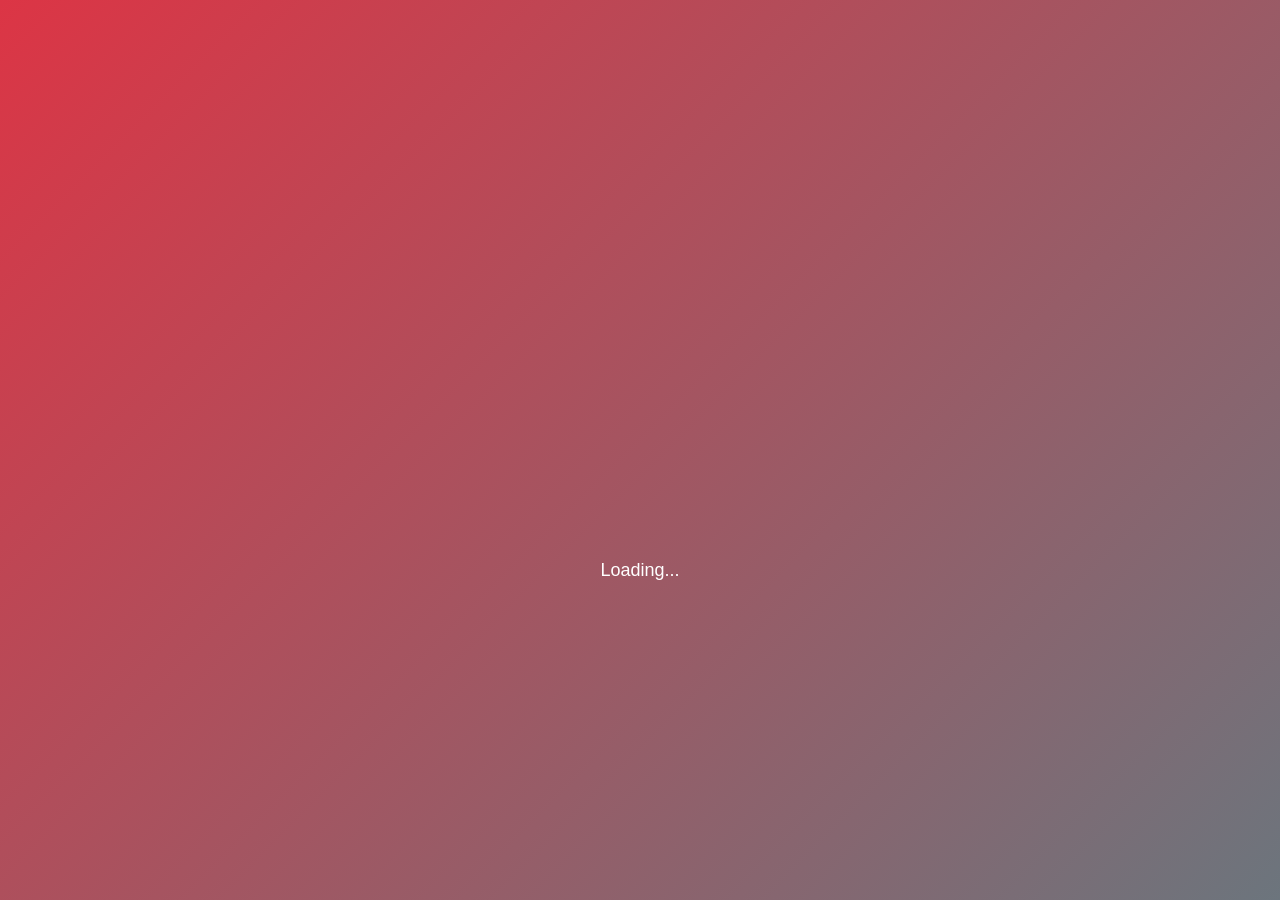
==== index.html @ 460873a8 "kajmovic fix2" ====
<!DOCTYPE html>
<html lang="en">
<head>
    <meta charset="UTF-8">
    <meta name="viewport" content="width=device-width, initial-scale=1.0">
    <title>KAJMOVIC</title>
    <link rel="stylesheet" href="../src/styles.css">
    <link rel="stylesheet" href="https://cdnjs.cloudflare.com/ajax/libs/font-awesome/6.0.0/css/all.min.css">
</head>
<body>
    <!-- Loading Screen -->
    <div id="loading-screen">
        <div class="loader">
            <div class="tool wrench"></div>
            <div class="tool key"></div>
            <div class="tool screwdriver"></div>
            <div class="tool hammer"></div>
            <div class="tool pliers"></div>
            <div class="tool oil-can"></div>
            <div class="tool tire-iron"></div>
            <div class="tool spark-plug"></div>
        </div>
        <p data-translate="loading">Loading...</p>
    </div>

    <!-- Main Content -->
    <div id="main-content" style="display: none;">
        <!-- Navigation -->
        <nav>
            <div class="container">
                <div class="nav-brand">
                    <img  style="border-radius: 50px; width: 40%;" src="./assets/kajmovic.jpg">
                    <!--<h1 data-translate="navBrand">Mechanic Shop</h1>-->
                </div>
                <ul class="nav-menu">
                    <li><a href="#about-us" data-translate="navAbout">About</a></li>
                    <li><a href="#services" data-translate="navServices">Services</a></li>
                    <li><a href="#contact" data-translate="navContact">Contact</a></li>
                </ul>
                <div class="language-switcher">
                    <button class="lang-btn active" data-lang="en">EN</button>
                    <button class="lang-btn" data-lang="bs">BS</button>
                </div>
                <div class="hamburger">
                    <span></span>
                    <span></span>
                    <span></span>
                </div>
            </div>
        </nav>

        <!-- Poster Video -->
        <section id="poster-video">
            <video id="hero-video" autoplay muted loop>
                <source src="https://videos.pexels.com/video-files/14514807/14514807-uhd_2560_1440_25fps.mp4" type="video/mp4">
                Your browser does not support the video tag.
            </video>
            <div class="video-overlay">
                <h1 data-translate="heroTitle">Welcome to Mechanic Shop</h1>
                <p data-translate="heroSubtitle">Your trusted car repair experts</p>
            </div>
        </section>

        <!-- About Us -->
        <section id="about-us">
            <div class="container">
                <h2 data-translate="aboutTitle">About Us</h2>
                <p data-translate="aboutText">We are a family-owned car repair shop with over 20 years of experience. Our team of certified mechanics provides top-quality service for all your automotive needs.</p>
                <img src="https://images.pexels.com/photos/4480505/pexels-photo-4480505.jpeg?auto=compress&cs=tinysrgb&w=1260&h=750&dpr=1" alt="Mechanic working in our repair shop" class="about-image" data-translate="aboutAlt">
            </div>
        </section>

        <!-- Services -->
        <section id="services">
            <div class="container">
                <h2 data-translate="servicesTitle">Our Services</h2>
                <div class="services-grid">
                    <div class="service-item">
                        <div class="card-inner">
                            <div class="card-front">
                                <div class="service-icon">
                                    <i class="fas fa-cogs"></i>
                                </div>
                                <h3 data-translate="engineTitle">Engine Repair</h3>
                                <p data-translate="engineFront">Comprehensive engine diagnostics and repair services.</p>
                            </div>
                            <div class="card-back">
                                <h3 data-translate="engineTitle">Engine Repair</h3>
                                <p data-translate="engineBack">Our certified mechanics use state-of-the-art diagnostic equipment to identify and fix engine issues. From minor tune-ups to major overhauls, we ensure your engine runs smoothly and efficiently.</p>
                                <ul data-translate-list="engineList">
                                    <li>Diagnostic scanning</li>
                                    <li>Timing belt replacement</li>
                                    <li>Fuel system repair</li>
                                    <li>Performance tuning</li>
                                </ul>
                            </div>
                        </div>
                    </div>
                    <div class="service-item">
                        <div class="card-inner">
                            <div class="card-front">
                                <div class="service-icon">
                                    <i class="fas fa-brake-car"></i>
                                </div>
                                <h3 data-translate="brakeTitle">Brake Service</h3>
                                <p data-translate="brakeFront">Safe and reliable brake inspections and replacements.</p>
                            </div>
                            <div class="card-back">
                                <h3 data-translate="brakeTitle">Brake Service</h3>
                                <p data-translate="brakeBack">Your safety is our priority. We provide complete brake system maintenance including pads, rotors, calipers, and brake fluid. All work comes with our satisfaction guarantee.</p>
                                <ul data-translate-list="brakeList">
                                    <li>Brake pad replacement</li>
                                    <li>Rotor resurfacing</li>
                                    <li>Brake fluid flush</li>
                                    <li>ABS system repair</li>
                                </ul>
                            </div>
                        </div>
                    </div>
                    <div class="service-item">
                        <div class="card-inner">
                            <div class="card-front">
                                <div class="service-icon">
                                    <i class="fas fa-oil-can"></i>
                                </div>
                                <h3 data-translate="oilTitle">Oil Change</h3>
                                <p data-translate="oilFront">Quick and efficient oil changes with premium oils.</p>
                            </div>
                            <div class="card-back">
                                <h3 data-translate="oilTitle">Oil Change</h3>
                                <p data-translate="oilBack">Regular oil changes are essential for your vehicle's longevity. We use only premium synthetic oils and high-quality filters. Our quick service gets you back on the road fast.</p>
                                <ul data-translate-list="oilList">
                                    <li>Synthetic oil options</li>
                                    <li>Filter replacement</li>
                                    <li>Multi-point inspection</li>
                                    <li>Fluid level check</li>
                                </ul>
                            </div>
                        </div>
                    </div>
                    <div class="service-item">
                        <div class="card-inner">
                            <div class="card-front">
                                <div class="service-icon">
                                    <i class="fas fa-circle-notch"></i>
                                </div>
                                <h3 data-translate="tireTitle">Tire Service</h3>
                                <p data-translate="tireFront">Tire rotations, alignments, and replacements.</p>
                            </div>
                            <div class="card-back">
                                <h3 data-translate="tireTitle">Tire Service</h3>
                                <p data-translate="tireBack">Proper tire maintenance ensures safety and performance. We offer complete tire services including mounting, balancing, rotations, and wheel alignments using precision equipment.</p>
                                <ul data-translate-list="tireList">
                                    <li>Tire rotation</li>
                                    <li>Wheel alignment</li>
                                    <li>Tire mounting/balancing</li>
                                    <li>TPMS service</li>
                                </ul>
                            </div>
                        </div>
                    </div>
                </div>
            </div>
        </section>

        <!-- Contact -->
        <section id="contact">
            <div class="container">
                <h2 data-translate="contactTitle">Contact Us</h2>
                <div class="contact-content">
                    <div class="contact-form-section">
                        <h3 data-translate="contactGetInTouch">Get In Touch</h3>
                        <form id="contact-form">
                            <input type="text" placeholder="Name" required data-translate-placeholder="contactName">
                            <input type="email" placeholder="Email" required data-translate-placeholder="contactEmail">
                            <textarea placeholder="Message" required data-translate-placeholder="contactMessage"></textarea>
                            <button type="submit" data-translate="contactSend">Send Message</button>
                        </form>
                    </div>
                    <div class="contact-info-section">
                        <div class="contact-info">
                            <h3 data-translate="contactInfo">Contact Information</h3>
                            <p data-translate="contactPhone">Phone: +38761235225</p>
                            <p data-translate="contactEmailLabel">Email: </p>
                            <p data-translate="contactAddress">Address: Kasindolska do 48, Ilidža 71210</p>
                        </div>
                        <div class="map-container">
                            <iframe
                                src="https://www.google.com/maps/embed?pb=!1m18!1m12!1m3!1d2878.1509788931603!2d18.31396648960029!3d43.831967366329216!2m3!1f0!2f0!3f0!3m2!1i1024!2i768!4f13.1!3m3!1m2!1s0x475f4bccaf7ef1a3%3A0x8cf019a03a48cd0b!2sAutoKlinika%20Kajimovic!5e0!3m2!1sen!2sba!4v1776359117265!5m2!1sen!2sba"
                                width="100%"
                                height="300"
                                style="border:0; border-radius: 10px;"
                                allowfullscreen=""
                                loading="lazy"
                                referrerpolicy="no-referrer-when-downgrade">
                            </iframe>
                        </div>
                    </div>
                </div>
            </div>
        </section>

        <!-- Footer -->
        <footer>
            <div class="container">
                <div class="social-icons">
                    <a href="#" class="social-icon"><i class="fab fa-facebook-f"></i></a>
                    <a href="#" class="social-icon"><i class="fab fa-twitter"></i></a>
                    <a href="#" class="social-icon"><i class="fab fa-instagram"></i></a>
                    <a href="#" class="social-icon"><i class="fab fa-youtube"></i></a>
                </div>
            </div>
        </footer>
    </div>

    <script src="../src/script.js"></script>
    <script>
        // Translations object
        const translations = {
            en: {
                // Navigation
                navBrand: "Mechanic Shop",
                navAbout: "About",
                navServices: "Services",
                navContact: "Contact",
                
                // Loading
                loading: "Loading...",
                
                // Hero section
                heroTitle: "Welcome to Mechanic Shop",
                heroSubtitle: "Your trusted car repair experts",
                
                // About section
                aboutTitle: "About Us",
                aboutText: "We are a family-owned car repair shop with over 20 years of experience. Our team of certified mechanics provides top-quality service for all your automotive needs.",
                aboutAlt: "Mechanic working in our repair shop",
                
                // Services section
                servicesTitle: "Our Services",
                
                // Engine Repair
                engineTitle: "Engine Repair",
                engineFront: "Comprehensive engine diagnostics and repair services.",
                engineBack: "Our certified mechanics use state-of-the-art diagnostic equipment to identify and fix engine issues. From minor tune-ups to major overhauls, we ensure your engine runs smoothly and efficiently.",
                engineList: ["Diagnostic scanning", "Timing belt replacement", "Fuel system repair", "Performance tuning"],
                
                // Brake Service
                brakeTitle: "Brake Service",
                brakeFront: "Safe and reliable brake inspections and replacements.",
                brakeBack: "Your safety is our priority. We provide complete brake system maintenance including pads, rotors, calipers, and brake fluid. All work comes with our satisfaction guarantee.",
                brakeList: ["Brake pad replacement", "Rotor resurfacing", "Brake fluid flush", "ABS system repair"],
                
                // Oil Change
                oilTitle: "Oil Change",
                oilFront: "Quick and efficient oil changes with premium oils.",
                oilBack: "Regular oil changes are essential for your vehicle's longevity. We use only premium synthetic oils and high-quality filters. Our quick service gets you back on the road fast.",
                oilList: ["Synthetic oil options", "Filter replacement", "Multi-point inspection", "Fluid level check"],
                
                // Tire Service
                tireTitle: "Tire Service",
                tireFront: "Tire rotations, alignments, and replacements.",
                tireBack: "Proper tire maintenance ensures safety and performance. We offer complete tire services including mounting, balancing, rotations, and wheel alignments using precision equipment.",
                tireList: ["Tire rotation", "Wheel alignment", "Tire mounting/balancing", "TPMS service"],
                
                // Contact section
                contactTitle: "Contact Us",
                contactGetInTouch: "Get In Touch",
                contactInfo: "Contact Information",
                contactName: "Name",
                contactEmail: "Email",
                contactMessage: "Message",
                contactSend: "Send Message",
                contactPhone: "Phone: +38761235225",
                contactEmailLabel: "Email: ",
                contactAddress: "Address: Kasindolska do 48, Ilidža 71210",
                
                // Form success message
                formSuccess: "Thank you for your message! We will get back to you soon."
            },
            bs: {
                // Navigation
                navBrand: "Auto Servis",
                navAbout: "O nama",
                navServices: "Usluge",
                navContact: "Kontakt",
                
                // Loading
                loading: "Učitavanje...",
                
                // Hero section
                heroTitle: "Dobrodošli u Auto Servis",
                heroSubtitle: "Vaši pouzdani stručnjaci za popravku automobila",
                
                // About section
                aboutTitle: "O nama",
                aboutText: "Mi smo porodični auto servis sa preko 20 godina iskustva. Naš tim sertifikovanih mehaničara pruža vrhunsku uslugu za sve vaše automobile potrebe.",
                aboutAlt: "Mehaničar radi u našem servisu",
                
                // Services section
                servicesTitle: "Naše usluge",
                
                // Engine Repair
                engineTitle: "Popravka motora",
                engineFront: "Sveobuhvatna dijagnostika i popravka motora.",
                engineBack: "Naši sertifikovani mehaničari koriste najsavremeniju dijagnostičku opremu za identifikaciju i rješavanje problema sa motorom. Od manjih podešavanja do velikih remontovanja, osiguravamo da vaš motor radi glatko i efikasno.",
                engineList: ["Dijagnostičko skeniranje", "Zamjena remena", "Popravka sistema goriva", "Podešavanje performansi"],
                
                // Brake Service
                brakeTitle: "Servis kočnica",
                brakeFront: "Sigurne i pouzdane inspekcije i zamjene kočnica.",
                brakeBack: "Vaša sigurnost je naš prioritet. Pružamo kompletnu održavanje sistema kočnica uključujući pločice, diskove, čeljusti i kočnu tečnost. Sav posao dolazi sa našom garancijom zadovoljstva.",
                brakeList: ["Zamjena kočnih pločica", "Obrada diskova", "Ispiranje kočne tečnosti", "Popravka ABS sistema"],
                
                // Oil Change
                oilTitle: "Zamjena ulja",
                oilFront: "Brze i efikasne zamjene ulja sa premium uljima.",
                oilBack: "Redovne zamjene ulja su neophodne za dugovječnost vašeg vozila. Koristimo samo premium sintetička ulja i visokokvalitetne filtere. Naša brza usluga vraća vas na put brzo.",
                oilList: ["Opcije sintetičkog ulja", "Zamjena filtera", "Više tačaka inspekcije", "Provjera nivoa tečnosti"],
                
                // Tire Service
                tireTitle: "Servis guma",
                tireFront: "Rotacija guma, poravnanje i zamjene.",
                tireBack: "Pravilno održavanje guma osigurava sigurnost i performanse. Nudimo kompletnu uslugu guma uključujući montažu, balansiranje, rotaciju i poravnanje točkova koristeći preciznu opremu.",
                tireList: ["Rotacija guma", "Poravnanje točkova", "Montaža/balansiranje guma", "TPMS servis"],
                
                // Contact section
                contactTitle: "Kontaktirajte nas",
                contactGetInTouch: "Stupite u kontakt",
                contactInfo: "Kontakt informacije",
                contactName: "Ime",
                contactEmail: "Email",
                contactMessage: "Poruka",
                contactSend: "Pošalji poruku",
                contactPhone: "Telefon: +38761235225",
                contactEmailLabel: "Email: ",
                contactAddress: "Adresa: Kasindolska do 48, Ilidža 71210",
                
                // Form success message
                formSuccess: "Hvala vam na poruci! Javit ćemo vam se uskoro."
            }
        };
    </script>
</body>
</html>
---- src/styles.css ----
/* Reset and Base Styles */
* {
    margin: 0;
    padding: 0;
    box-sizing: border-box;
}

body {
    font-family: 'Segoe UI', Tahoma, Geneva, Verdana, sans-serif;
    line-height: 1.6;
    color: #2c3e50;
    overflow-x: hidden;
    background: linear-gradient(135deg, #dc3545 0%, #6c757d 100%);
    min-height: 100vh;
}

/* Loading Screen */
#loading-screen {
    position: fixed;
    top: 0;
    left: 0;
    width: 100%;
    height: 100%;
    background: linear-gradient(135deg, #dc3545 0%, #6c757d 100%);
    display: flex;
    flex-direction: column;
    justify-content: center;
    align-items: center;
    z-index: 9999;
    overflow: hidden;
}

.loader {
    position: relative;
    width: 200px;
    height: 200px;
    display: flex;
    justify-content: center;
    align-items: center;
}

/* Tool Base Styles */
.tool {
    position: absolute;
    opacity: 0;
    animation-fill-mode: forwards;
}

/* Wrench */
.wrench {
    width: 40px;
    height: 40px;
    background: linear-gradient(45deg, #fff, #f8f9fa);
    border-radius: 8px;
    clip-path: polygon(20% 0%, 80% 0%, 100% 30%, 100% 70%, 80% 100%, 20% 100%, 0% 70%, 0% 30%);
    animation: wrenchSpin 2s ease-in-out infinite, fadeInOut 4s ease-in-out infinite;
    animation-delay: 0s, 0s;
}

/* Key */
.key {
    width: 35px;
    height: 15px;
    background: linear-gradient(45deg, #fff, #f8f9fa);
    border-radius: 2px;
    position: relative;
    animation: keyBounce 1.5s ease-in-out infinite, fadeInOut 4s ease-in-out infinite;
    animation-delay: 0.5s, 0.5s;
}

.key::before {
    content: '';
    position: absolute;
    top: -3px;
    left: -3px;
    width: 8px;
    height: 8px;
    background: #fff;
    border-radius: 50%;
    border: 2px solid #f8f9fa;
}

/* Screwdriver */
.screwdriver {
    width: 8px;
    height: 50px;
    background: linear-gradient(to bottom, #fff 0%, #fff 70%, #f8f9fa 70%, #f8f9fa 100%);
    border-radius: 4px;
    position: relative;
    animation: screwdriverTwist 1.8s ease-in-out infinite, fadeInOut 4s ease-in-out infinite;
    animation-delay: 1s, 1s;
}

.screwdriver::before {
    content: '';
    position: absolute;
    top: -8px;
    left: -4px;
    width: 16px;
    height: 8px;
    background: #fff;
    border-radius: 4px;
}

/* Hammer */
.hammer {
    width: 12px;
    height: 45px;
    background: linear-gradient(to bottom, #8B4513 0%, #8B4513 80%, #654321 80%, #654321 100%);
    border-radius: 6px;
    position: relative;
    animation: hammerSwing 2.2s ease-in-out infinite, fadeInOut 4s ease-in-out infinite;
    animation-delay: 1.5s, 1.5s;
}

.hammer::before {
    content: '';
    position: absolute;
    top: -8px;
    left: -6px;
    width: 24px;
    height: 12px;
    background: #fff;
    border-radius: 6px;
    box-shadow: inset 0 0 0 2px #f8f9fa;
}

/* Pliers */
.pliers {
    width: 35px;
    height: 20px;
    background: linear-gradient(45deg, #fff, #f8f9fa);
    border-radius: 10px 10px 4px 4px;
    position: relative;
    animation: pliersOpenClose 2.5s ease-in-out infinite, fadeInOut 4s ease-in-out infinite;
    animation-delay: 2s, 2s;
}

.pliers::before {
    content: '';
    position: absolute;
    top: -8px;
    left: 8px;
    width: 6px;
    height: 8px;
    background: #fff;
    border-radius: 3px;
}

.pliers::after {
    content: '';
    position: absolute;
    top: -8px;
    right: 8px;
    width: 6px;
    height: 8px;
    background: #fff;
    border-radius: 3px;
}

/* Oil Can */
.oil-can {
    width: 20px;
    height: 30px;
    background: linear-gradient(to bottom, #fff 0%, #fff 20%, #f8f9fa 20%, #f8f9fa 100%);
    border-radius: 4px;
    position: relative;
    animation: oilCanPour 2.8s ease-in-out infinite, fadeInOut 4s ease-in-out infinite;
    animation-delay: 2.5s, 2.5s;
}

.oil-can::before {
    content: '';
    position: absolute;
    top: -5px;
    left: 2px;
    width: 16px;
    height: 8px;
    background: #fff;
    border-radius: 8px 8px 0 0;
}

.oil-can::after {
    content: '';
    position: absolute;
    bottom: -2px;
    left: 6px;
    width: 8px;
    height: 4px;
    background: #fff;
    border-radius: 2px;
}

/* Tire Iron */
.tire-iron {
    width: 45px;
    height: 8px;
    background: linear-gradient(45deg, #fff, #f8f9fa);
    border-radius: 4px;
    position: relative;
    animation: tireIronRotate 3.2s ease-in-out infinite, fadeInOut 4s ease-in-out infinite;
    animation-delay: 3s, 3s;
}

.tire-iron::before {
    content: '';
    position: absolute;
    top: -3px;
    left: -3px;
    width: 14px;
    height: 14px;
    background: #fff;
    border-radius: 50%;
    border: 2px solid #f8f9fa;
}

.tire-iron::after {
    content: '';
    position: absolute;
    top: -3px;
    right: -3px;
    width: 14px;
    height: 14px;
    background: #fff;
    border-radius: 50%;
    border: 2px solid #f8f9fa;
}

/* Spark Plug */
.spark-plug {
    width: 12px;
    height: 25px;
    background: linear-gradient(to bottom, #fff 0%, #fff 60%, #f8f9fa 60%, #f8f9fa 100%);
    border-radius: 6px;
    position: relative;
    animation: sparkPlugGlow 1.2s ease-in-out infinite alternate, fadeInOut 4s ease-in-out infinite;
    animation-delay: 3.5s, 3.5s;
}

.spark-plug::before {
    content: '';
    position: absolute;
    top: -4px;
    left: 2px;
    width: 8px;
    height: 6px;
    background: #fff;
    border-radius: 4px;
}

/* Tool Animations */
@keyframes wrenchSpin {
    0%, 100% { transform: rotate(0deg) translateX(0px) translateY(0px); }
    25% { transform: rotate(90deg) translateX(20px) translateY(-10px); }
    50% { transform: rotate(180deg) translateX(0px) translateY(-20px); }
    75% { transform: rotate(270deg) translateX(-20px) translateY(-10px); }
}

@keyframes keyBounce {
    0%, 100% { transform: translateY(0px) rotate(0deg); }
    50% { transform: translateY(-15px) rotate(180deg); }
}

@keyframes screwdriverTwist {
    0%, 100% { transform: rotate(0deg) translateX(0px); }
    50% { transform: rotate(180deg) translateX(25px); }
}

@keyframes hammerSwing {
    0%, 100% { transform: rotate(0deg) translateX(0px) translateY(0px); }
    25% { transform: rotate(-30deg) translateX(-15px) translateY(-10px); }
    50% { transform: rotate(-60deg) translateX(-25px) translateY(0px); }
    75% { transform: rotate(-30deg) translateX(-15px) translateY(10px); }
}

@keyframes pliersOpenClose {
    0%, 100% { transform: scaleX(1) translateX(0px); }
    50% { transform: scaleX(1.2) translateX(10px); }
}

@keyframes oilCanPour {
    0%, 100% { transform: rotate(0deg) translateY(0px); }
    25% { transform: rotate(15deg) translateY(-5px); }
    50% { transform: rotate(30deg) translateY(-10px); }
    75% { transform: rotate(15deg) translateY(-5px); }
}

@keyframes tireIronRotate {
    0%, 100% { transform: rotate(0deg) translateX(0px) translateY(0px); }
    33% { transform: rotate(120deg) translateX(15px) translateY(-8px); }
    66% { transform: rotate(240deg) translateX(-15px) translateY(8px); }
}

@keyframes sparkPlugGlow {
    0% { 
        transform: translateY(0px); 
        filter: drop-shadow(0 0 5px rgba(255, 255, 0, 0.5)); 
    }
    100% { 
        transform: translateY(-8px); 
        filter: drop-shadow(0 0 15px rgba(255, 255, 0, 0.8)); 
    }
}

@keyframes fadeInOut {
    0%, 100% { opacity: 0; }
    50% { opacity: 1; }
}

#loading-screen p {
    margin-top: 40px;
    font-size: 18px;
    color: #fff;
    font-weight: 300;
    animation: textPulse 2s ease-in-out infinite;
}

@keyframes textPulse {
    0%, 100% { opacity: 0.7; }
    50% { opacity: 1; }
}

/* Navigation */
nav {
    position: fixed;
    top: 0;
    width: 100%;
    background: rgba(255, 255, 255, 0.95);
    backdrop-filter: blur(10px);
    box-shadow: 0 2px 20px rgba(0, 0, 0, 0.1);
    z-index: 1000;
    transition: all 0.3s ease;
}

nav .container {
    display: flex;
    justify-content: space-between;
    align-items: center;
    padding: 1rem 2rem;
}

.nav-brand h1 {
    color: #2c3e50;
    font-size: 1.8rem;
    font-weight: 700;
}

.nav-menu {
    display: flex;
    list-style: none;
}

.nav-menu li {
    margin-left: 2rem;
}

.nav-menu li.mobile {
    margin: 0;
    text-align: center;
}

.nav-menu a {
    color: #2c3e50;
    text-decoration: none;
    font-weight: 500;
    transition: color 0.3s ease;
    position: relative;
    display: block;
    padding: 0.5rem 1rem;
}

.nav-menu a:hover {
    color: #dc3545;
}

.nav-menu a::after {
    content: '';
    position: absolute;
    width: 0;
    height: 2px;
    bottom: -5px;
    left: 0;
    background: linear-gradient(135deg, #dc3545 0%, #6c757d 100%);
    transition: width 0.3s ease;
}

.nav-menu a:hover::after {
    width: 100%;
}

.hamburger {
    display: none;
    flex-direction: column;
    cursor: pointer;
}

.hamburger span {
    width: 25px;
    height: 3px;
    background: #2c3e50;
    margin: 3px 0;
    transition: 0.3s;
}

.hamburger.active span:nth-child(1) {
    transform: rotate(-45deg) translate(-5px, 6px);
}

.hamburger.active span:nth-child(2) {
    opacity: 0;
}

.hamburger.active span:nth-child(3) {
    transform: rotate(45deg) translate(-5px, -6px);
}

.nav-menu.active {
    display: flex;
    flex-direction: column;
    position: absolute;
    top: 100%;
    left: 0;
    width: 100%;
    background: rgba(255, 255, 255, 0.95);
    backdrop-filter: blur(10px);
    padding: 1rem 0;
    box-shadow: 0 2px 20px rgba(0, 0, 0, 0.1);
}

/* Language Switcher */
.language-switcher {
    display: flex;
    gap: 0.5rem;
    margin-left: 2rem;
}

.lang-btn {
    background: rgba(255, 255, 255, 0.8);
    border: 2px solid #2c3e50;
    color: #2c3e50;
    padding: 0.5rem 0.8rem;
    border-radius: 6px;
    cursor: pointer;
    font-weight: 600;
    font-size: 0.9rem;
    transition: all 0.3s ease;
    backdrop-filter: blur(10px);
}

.lang-btn:hover {
    background: #2c3e50;
    color: white;
    transform: translateY(-2px);
    box-shadow: 0 4px 15px rgba(0, 0, 0, 0.2);
}

.lang-btn.active {
    background: linear-gradient(135deg, #dc3545 0%, #6c757d 100%);
    color: white;
    border-color: transparent;
    box-shadow: 0 4px 15px rgba(220, 53, 69, 0.3);
}

/* Main Content */
#main-content {
    opacity: 0;
    transition: opacity 0.5s ease-in-out;
}

#main-content.show {
    opacity: 1;
}

/* Poster Video */
#poster-video {
    position: relative;
    height: 100vh;
    overflow: hidden;
    margin-top: 80px;
}

#hero-video {
    width: 100%;
    height: 100%;
    object-fit: cover;
}

.video-overlay {
    position: absolute;
    top: 50%;
    left: 50%;
    transform: translate(-50%, -50%);
    text-align: center;
    color: white;
    z-index: 1;
}

.video-overlay h1 {
    font-size: 4rem;
    margin-bottom: 1rem;
    text-shadow: 2px 2px 4px rgba(0,0,0,0.7);
    font-weight: 700;
}

.video-overlay p {
    font-size: 1.8rem;
    text-shadow: 2px 2px 4px rgba(0,0,0,0.7);
    font-weight: 300;
}

/* Sections */
section {
    padding: 100px 0;
    background: white;
}

.container {
    max-width: 1200px;
    margin: 0 auto;
    padding: 0 2rem;
}

h2 {
    text-align: center;
    margin-bottom: 3rem;
    font-size: 3rem;
    color: #2c3e50;
    font-weight: 700;
    position: relative;
}

h2::after {
    content: '';
    position: absolute;
    bottom: -10px;
    left: 50%;
    transform: translateX(-50%);
    width: 80px;
    height: 4px;
    background: linear-gradient(135deg, #dc3545 0%, #6c757d 100%);
    border-radius: 2px;
}

/* About Us */
#about-us {
    background: linear-gradient(135deg, #f5f7fa 0%, #c3cfe2 100%);
}

.about-image {
    width: 100%;
    max-width: 600px;
    height: auto;
    margin-top: 2rem;
    border-radius: 15px;
    box-shadow: 0 20px 40px rgba(0,0,0,0.1);
    transition: transform 0.3s ease;
}

.about-image:hover {
    transform: scale(1.05);
}

/* Services */
.services-grid {
    display: grid;
    grid-template-columns: repeat(auto-fit, minmax(300px, 1fr));
    gap: 2rem;
}

.service-item {
    background: white;
    height: 350px;
    border-radius: 15px;
    box-shadow: 0 10px 30px rgba(0,0,0,0.1);
    transition: all 0.3s ease;
    cursor: pointer;
    perspective: 1000px;
}

.service-item:hover {
    transform: translateY(-10px);
    box-shadow: 0 20px 40px rgba(0,0,0,0.15);
}

.card-inner {
    position: relative;
    width: 100%;
    height: 100%;
    text-align: center;
    transition: transform 0.8s;
    transform-style: preserve-3d;
}

.service-item:hover .card-inner {
    transform: rotateY(180deg);
}

.card-front, .card-back {
    position: absolute;
    width: 100%;
    height: 100%;
    -webkit-backface-visibility: hidden;
    backface-visibility: hidden;
    border-radius: 15px;
    display: flex;
    flex-direction: column;
    justify-content: center;
    align-items: center;
    padding: 2rem;
}

.card-front {
    background: white;
}

.card-back {
    background: linear-gradient(135deg, #dc3545 0%, #6c757d 100%);
    color: white;
    transform: rotateY(180deg);
}

.service-icon {
    font-size: 3rem;
    color: #dc3545;
    margin-bottom: 1rem;
}

.service-item h3 {
    margin-bottom: 1rem;
    color: #dc3545;
    font-size: 1.5rem;
}

.card-front h3 {
    color: #2c3e50;
}

.card-back h3 {
    color: white;
}

.service-item p {
    color: #7f8c8d;
    line-height: 1.6;
    margin-bottom: 1rem;
}

.card-back p {
    color: white;
    margin-bottom: 1.5rem;
}

.card-back ul {
    list-style: none;
    padding: 0;
    text-align: left;
    width: 100%;
}

.card-back ul li {
    margin-bottom: 0.5rem;
    padding-left: 1rem;
    position: relative;
}

.card-back ul li::before {
    content: '✓';
    position: absolute;
    left: 0;
    color: #ff6b6b;
    font-weight: bold;
}

/* Contact */
#contact {
    background: linear-gradient(135deg, #dc3545 0%, #6c757d 100%);
    color: white;
    padding: 5rem 0;
}

#contact h2 {
    color: white;
    text-align: center;
    margin-bottom: 3rem;
}

.contact-content {
    display: grid;
    grid-template-columns: 1fr 1fr;
    gap: 3rem;
    align-items: start;
}

.contact-form-section h3,
.contact-info h3 {
    color: white;
    margin-bottom: 1.5rem;
    font-size: 1.5rem;
}

.contact-form-section {
    background: rgba(255, 255, 255, 0.1);
    padding: 2rem;
    border-radius: 15px;
    backdrop-filter: blur(10px);
}

#contact-form {
    display: flex;
    flex-direction: column;
}

#contact-form input,
#contact-form textarea {
    margin-bottom: 1.5rem;
    padding: 1rem;
    border: none;
    border-radius: 10px;
    font-size: 16px;
    background: rgba(255, 255, 255, 0.9);
    color: #2c3e50;
    transition: all 0.3s ease;
}

#contact-form input:focus,
#contact-form textarea:focus {
    outline: none;
    box-shadow: 0 0 0 3px rgba(255, 255, 255, 0.3);
    background: white;
}

#contact-form textarea {
    height: 150px;
    resize: vertical;
}

#contact-form button {
    padding: 1rem 2rem;
    background: linear-gradient(135deg, #ff6b6b 0%, #ee5a24 100%);
    color: white;
    border: none;
    border-radius: 10px;
    cursor: pointer;
    font-size: 16px;
    font-weight: 600;
    transition: all 0.3s ease;
    box-shadow: 0 4px 15px rgba(255, 107, 107, 0.3);
}

#contact-form button:hover {
    transform: translateY(-2px);
    box-shadow: 0 6px 20px rgba(255, 107, 107, 0.4);
}

.contact-info-section {
    display: flex;
    flex-direction: column;
    gap: 2rem;
}

.contact-info {
    background: rgba(255, 255, 255, 0.1);
    padding: 2rem;
    border-radius: 15px;
    backdrop-filter: blur(10px);
}

.contact-info p {
    margin-bottom: 0.5rem;
    font-size: 1.1rem;
}

.map-container {
    background: rgba(255, 255, 255, 0.1);
    padding: 1rem;
    border-radius: 15px;
    backdrop-filter: blur(10px);
    overflow: hidden;
}

.map-container iframe {
    width: 100%;
    height: 300px;
    border: none;
    border-radius: 10px;
}

/* Footer */
footer {
    background: #000;
    color: white;
    padding: 1rem 0;
    text-align: center;
}

.social-icons {
    display: flex;
    justify-content: center;
    margin-top: 2rem;
}

.social-icon {
    display: inline-block;
    margin: 0 1rem;
    color: white;
    font-size: 2rem;
    transition: all 0.3s ease;
    padding: 1rem;
    border-radius: 50%;
    background: rgba(255, 255, 255, 0.1);
}

.social-icon:hover {
    color: #dc3545;
    transform: translateY(-5px);
    background: rgba(255, 255, 255, 0.2);
}

/* Responsive Design */
@media (max-width: 768px) {
    .nav-menu {
        display: none;
    }

    .nav-menu.active {
        display: flex;
    }

    .nav-menu li {
        margin: 0;
        width: 100%;
    }

    .hamburger {
        display: flex;
    }

    .language-switcher {
        margin-left: 1rem;
        gap: 0.3rem;
    }

    .lang-btn {
        padding: 0.4rem 0.6rem;
        font-size: 0.8rem;
    }

    .video-overlay h1 {
        font-size: 2.5rem;
    }

    .video-overlay p {
        font-size: 1.2rem;
    }

    h2 {
        font-size: 2rem;
    }

    .services-grid {
        grid-template-columns: 1fr;
    }

    .service-item {
        height: 300px;
    }

    section {
        padding: 60px 0;
    }

    nav .container {
        padding: 1rem;
    }

    .contact-content {
        grid-template-columns: 1fr;
        gap: 2rem;
    }

    .contact-form-section,
    .contact-info,
    .map-container {
        padding: 1.5rem;
    }

    .map-container iframe {
        height: 250px;
    }
}
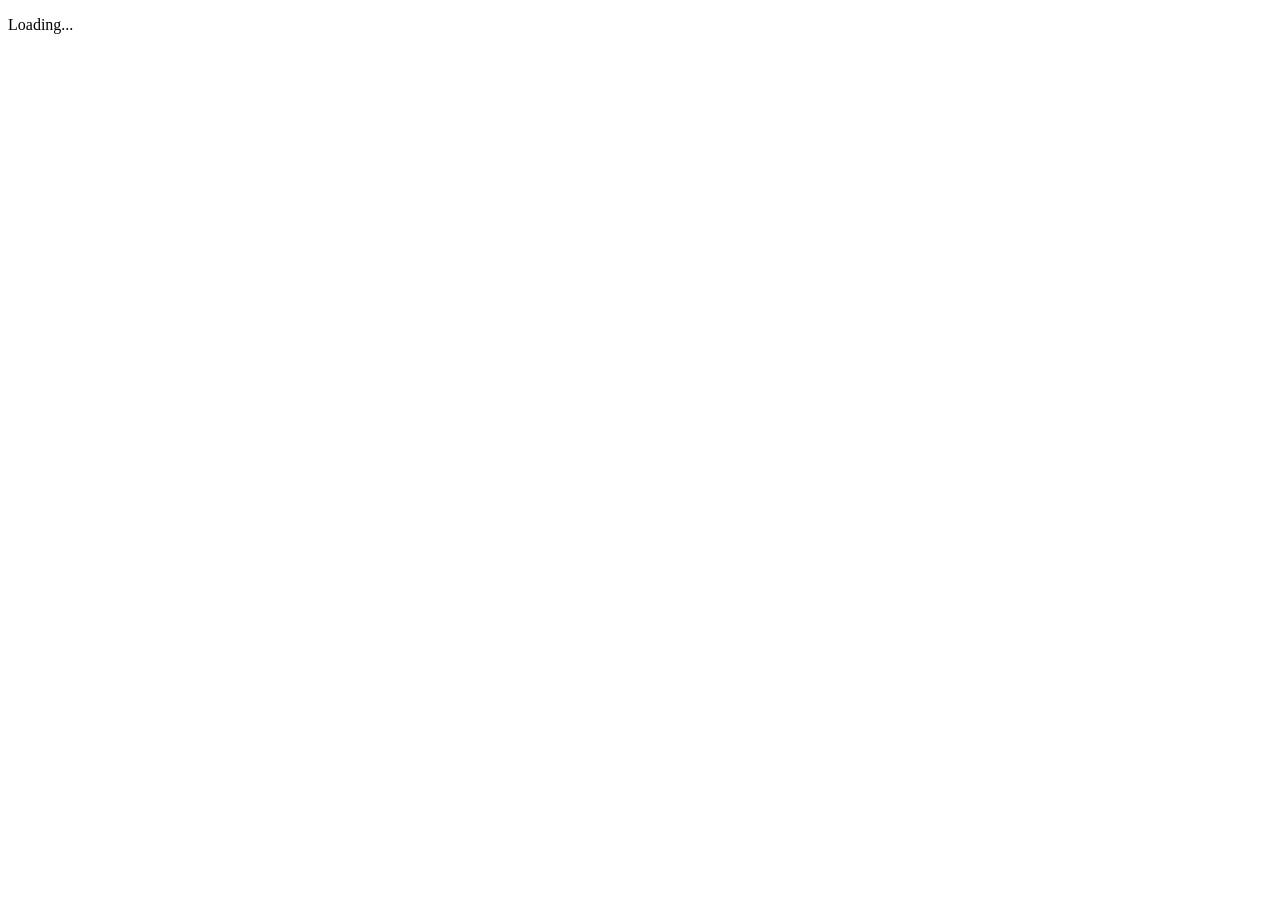
==== commit eec84687: "Update visual" ====
--- a/index.html
+++ b/index.html
@@ -4,7 +4,7 @@
     <meta charset="UTF-8">
     <meta name="viewport" content="width=device-width, initial-scale=1.0">
     <title>KAJMOVIC</title>
-    <link rel="stylesheet" href="../src/styles.css">
+    <link rel="stylesheet" href="../kajmovic/styles.css">
     <link rel="stylesheet" href="https://cdnjs.cloudflare.com/ajax/libs/font-awesome/6.0.0/css/all.min.css">
 </head>
 <body>
@@ -213,7 +213,7 @@
         </footer>
     </div>
 
-    <script src="../src/script.js"></script>
+    <script src="../kajmovic/script.js"></script>
     <script>
         // Translations object
         const translations = {
